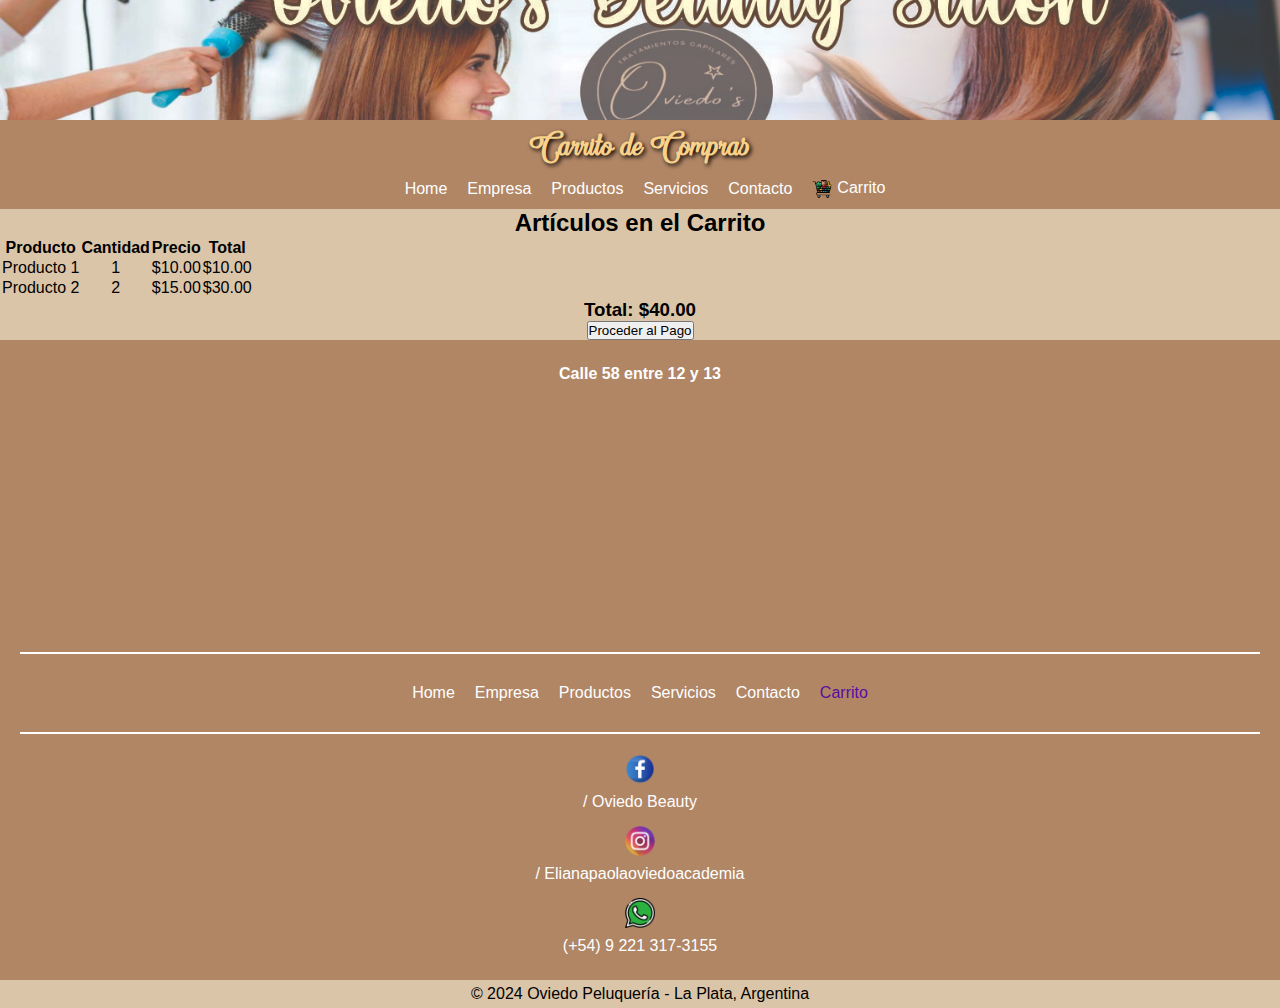
==== pages/carrito.html @ 3bc03f4c "PROYECTO HTML CSS JAVASCRIPT NUEVO" ====
<!DOCTYPE html>
<html lang="es">

<head>
    <meta charset="UTF-8">
    <meta name="viewport" content="width=device-width, initial-scale=1.0">
    <link rel="stylesheet" href="/public/CSS/styles.css">
    <title>Carrito de Compras</title>
</head>

<body>
    <header>
        <!-- imagen de cabecera -->
    </header>
    
    <main>
        
        <div class="cabe">
            <h1>Carrito de Compras</h1>
            <nav>
                <ul>
                    <li><a href="/">Home</a></li>
                    <li><a href="/pages/empresa.html">Empresa</a></li>
                    <li><a href="/pages/productos.html">Productos</a></li>
                    <li><a href="/pages/servicios.html">Servicios</a></li>
                    <li><a href="/pages/contacto.html">Contacto</a></li>
                    <li><img src="/public/IMG/icons/nav/carrito.png" alt=""><a href="/pages/carrito.html">Carrito</a></li>
                </ul>
            </nav>
        </div>

        <h2>Artículos en el Carrito</h2>
        <table>
            <thead>
                <tr>
                    <th>Producto</th>
                    <th>Cantidad</th>
                    <th>Precio</th>
                    <th>Total</th>
                </tr>
            </thead>
            <tbody>
                <tr>
                    <td>Producto 1</td>
                    <td>1</td>
                    <td>$10.00</td>
                    <td>$10.00</td>
                </tr>
                <tr>
                    <td>Producto 2</td>
                    <td>2</td>
                    <td>$15.00</td>
                    <td>$30.00</td>
                </tr>
                <!-- Más productos -->
            </tbody>
        </table>
        <h3>Total: $40.00</h3>
        <button>Proceder al Pago</button>
    </main>

    <footer>

        <div class="gps">
            <strong>
                <p>Calle 58 entre 12 y 13</p>
            </strong>
            <iframe
                src="https://www.google.com/maps/embed?pb=!1m14!1m8!1m3!1d3271.8385876105513!2d-57.9199!3d-34.9105!3m2!1i1024!2i768!4f13.1!3m3!1m2!1s0x95a2e881e2488039%3A0x8a1f74ae228fbd78!2sC.%2058%2012%2013%2C%20B1900BQY%20La%20Plata%2C%20Provincia%20de%20Buenos%20Aires%2C%20Argentina!5e0!3m2!1ses!2suy!4v1734359955094!5m2!1ses!2suy"></iframe>
        </div>

        <hr>

        <div class="paginas">
            <ul>
                <li><a href="/">Home</a></li>
                <li><a href="/pages/empresa.html">Empresa</a></li>
                <li><a href="/pages/productos.html">Productos</a></li>
                <li><a href="/pages/servicios.html">Servicios</a></li>
                <li><a href="/pages/contacto.html">Contacto</a></li>
                <li><a class="selec" href="/pages/carrito.html">Carrito</a></li>
            </ul>
        </div>

        <hr>

        <div class="links">
            <div class="face">
                <a href=""><img src="/public/IMG/icons/facebook.png" alt="face"></a>
                <p>/ Oviedo Beauty</p>
            </div>

            <div class="insta">
                <a href="https://instabio.cc/Elianapaolaoviedoacademia"><img src="/public/IMG/icons/instagram.png"
                        alt="insta"></a>
                <p>/ Elianapaolaoviedoacademia</p>
            </div>

            <div class="what">
                <img src="/public/IMG/icons/whatsapp.png" alt="what">
                <p>(+54) 9 221 317-3155</p>
            </div>
        </div>

    </footer>
    <p>&copy; 2024 Oviedo Peluquería - La Plata, Argentina</p>

</body>

</html>
---- public/CSS/styles.css ----
* {
    margin: 0%;
    padding: 0%;
    box-sizing: border-box;
}

@font-face {
    font-family: "h1";
    src: url("/public/FONT/Merry\ Holiday.ttf");
}

body {
    background-color: rgb(219, 197, 168);
    font-family: Arial, sans-serif;
    margin: 0;
    padding: 0;
    text-align: center;
}
body p {
    padding: 5px;
}

/* ------------------ IMAGEN DE CABECERA ------------------  */

header {
    background-image: url("/public/IMG/head.jpg");
    background-size: cover;
    background-position: center;
    background-repeat: no-repeat;
    color: rgb(255, 196, 0);
    padding: 60px;
    height: auto;
}

@media (max-width: 560px)  {
    header {
        background-size: cover;
        background-position: top;
        padding: 20px;
        height: auto;
    }
}

/* ----------------------- NAV -------------------------- */

main .cabe {
    width: 100%;
    height: auto;
    background-color: #9e6946af;
    
}

main .cabe h1 {
    font-family: "h1";
    text-align: center;
    color: rgb(248, 210, 138);
    text-shadow: 2px 2px 4px black;
    padding: 5px;
}

main .cabe nav ul {
    display: flex;
    flex-wrap: wrap;
    list-style-type: none;
    padding-left: 30px;
    padding-bottom: 10px;
    align-items: center;
    text-align: center;
    justify-content: center;
}

main .cabe nav ul li {
    margin-right: 20px;
}

main .cabe nav ul li img {
    width: 20px;
    margin-right: 5px; 
    vertical-align: middle; 
}

main .cabe nav ul li a {
    color: white;
    text-decoration: none;
}

main .cabe nav ul li a:hover {
    color: rgb(231, 29, 14);
    font-size: 20px;
    font-weight: bolder;
}


/* ------------------------ FOOTER -------------------------  */

footer {

    text-align: center;
    align-items: center;
    justify-content: space-between;
    padding: 20px ;
    background-color: #9e6946af;
    color: white;
    position: relative;
    bottom: 0;
    width: 100%;
    height: auto;
}

@media (max-width: 768px) {
    footer {
        flex-direction: column; 
        text-align: center; 
        align-items: center; 
    }

    footer .gps,
    footer .paginas,
    footer .links {
        width: 100%; 
    }
}

footer hr {
    width: 100%; 
    border: none; 
    height: 2px; 
    background-color: white; 
    margin: 20px 0; 
}

footer .gps iframe {
    max-width: 320px;
    height: auto;
    aspect-ratio: 4 / 3;
    border: 0;
}

@media (max-width: 768px) {
    footer .gps iframe {
        max-width: 100%; 
    }
}

footer .paginas {
    display: flex;
    padding-top: 10px;
    flex-direction: column;
    justify-content: center;
    align-items: center;
}

footer .paginas ul{
    display: flex;
    flex-wrap: wrap;
    list-style: none;
    text-align: center;
    justify-content: center;
    gap: 20px;
}

footer .paginas ul li {
    padding-bottom: 10px;
}

footer .paginas ul li .selec {
    color: rgb(89, 12, 161);
}

footer .paginas ul li a{
    color: white;
    text-decoration: none;
}

footer .paginas ul li a:hover{
    color: red;
}

footer .links {
    display: flex;
    flex-direction: column;
    gap: 10px;
}

footer .links .face img, .insta img, .what img {
    height: 30px;
}

footer .links .face, .insta, .what {
    gap: 5px;
    align-items: center;
}
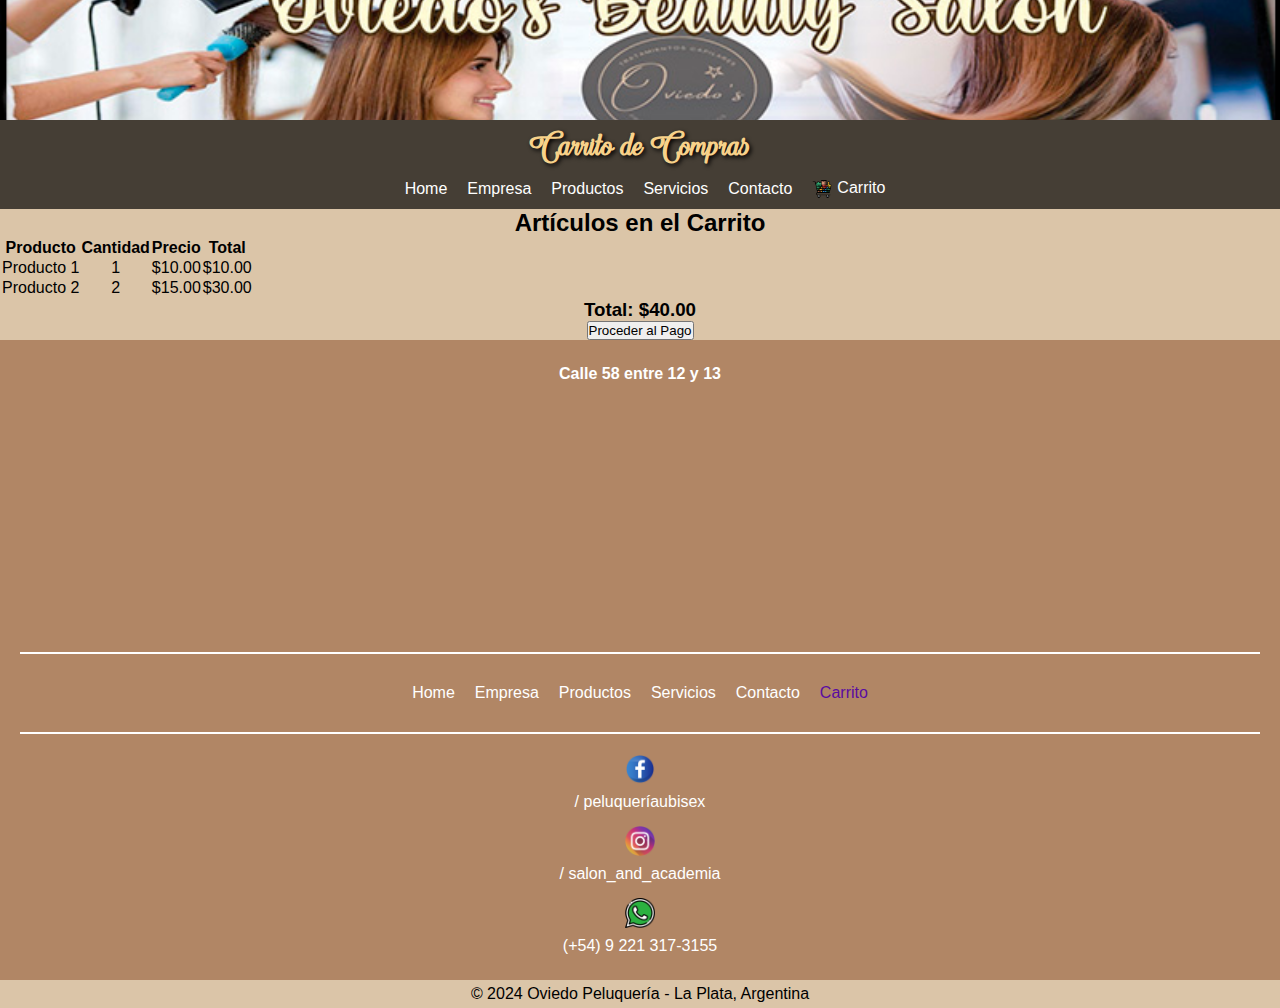
==== commit cda7b825: "PROYECTO HTML CSS JAVASCRIPT NUEVO" ====
--- a/pages/carrito.html
+++ b/pages/carrito.html
@@ -87,13 +87,12 @@
         <div class="links">
             <div class="face">
                 <a href=""><img src="/public/IMG/icons/facebook.png" alt="face"></a>
-                <p>/ Oviedo Beauty</p>
+                <p>/ peluqueríaubisex</p>
             </div>
 
             <div class="insta">
-                <a href="https://instabio.cc/Elianapaolaoviedoacademia"><img src="/public/IMG/icons/instagram.png"
-                        alt="insta"></a>
-                <p>/ Elianapaolaoviedoacademia</p>
+                <a href="https://instabio.cc/salon_and_academia"><img src="/public/IMG/icons/instagram.png" alt="insta"></a>
+                <p>/ salon_and_academia</p>
             </div>
 
             <div class="what">
--- a/public/CSS/styles.css
+++ b/public/CSS/styles.css
@@ -7,6 +7,11 @@
 @font-face {
     font-family: "h1";
     src: url("/public/FONT/Merry\ Holiday.ttf");
+}
+
+@font-face {
+    font-family: "h3";
+    src: url("/public/FONT/Heyam.ttf");
 }
 
 body {
@@ -46,7 +51,7 @@
 main .cabe {
     width: 100%;
     height: auto;
-    background-color: #9e6946af;
+    background-color: #000000af;
     
 }
 
@@ -90,11 +95,125 @@
     font-weight: bolder;
 }
 
+ /* ------------------------------- SLIDER ------------------------------------------------ */
+
+main .slider {
+    width: 100%;
+    height: auto;
+    margin: auto;
+    overflow: hidden;
+}
+
+main .slider .slider-track {
+    display: flex;
+    animation: scroll 40s linear infinite;
+    -webkit-animation: scroll 40s linear infinite;
+    width: calc(200px * 14);
+}
+
+main .slider .slide {
+    width: 200px;
+}
+
+main .slider .slide img {
+    width: 100%;
+}
+
+@keyframes scroll{
+    0% {
+        transform: translateX(0);
+        -webkit-transform: translateX(0);
+    }
+    100% {
+        -webkit-transform: translateX(calc(-200px * 7));
+        transform: translateX(calc(-200px * 7));
+    }
+}
+
+/* --------------------------------- MAIN PAGINA HOME (1) ---------------------- */
+
+main .container {
+    display: flex;
+    flex-wrap: wrap;
+    width: 100%;
+    height: auto;
+    display: flex;
+    text-align: center;
+    justify-content: space-around;
+    gap: 10px;
+}
+
+main .container .card {
+    display: flex;
+    flex-direction: column;
+    flex-wrap: wrap;
+    width: 220px;
+    height: auto;
+    border-style: groove;
+    margin: 20px;
+    box-shadow: 2px 2px 4px black;
+    overflow: hidden;
+}
+
+main .container .card img {
+    width: 220px;
+}
+
+main .promocion {
+    width: 100%;
+    height: auto;
+    display: flex;
+    flex-direction: column;
+    text-align: center;
+    justify-content: center;
+    align-items: flex-end;
+    box-sizing: border-box;
+    background-color: rgba(119, 88, 66, 0.692);
+}
+
+main .promocion img {
+    max-width: 100%;
+    height: auto;
+    object-fit: contain;
+}
+
+main .promocion h3 {
+    padding-top: 20px;
+    font-family: "h3";
+    font-size: 40px;
+    color: rgb(255, 174, 0);
+    text-shadow: 2px 2px 8px rgb(0, 0, 0);
+}
+
+
+
+
+
+
+
+
+
+
+
+
+
+
+
+
+
+
+
+
+
+
+
+
+
+
 
 /* ------------------------ FOOTER -------------------------  */
 
 footer {
-
     text-align: center;
     align-items: center;
     justify-content: space-between;
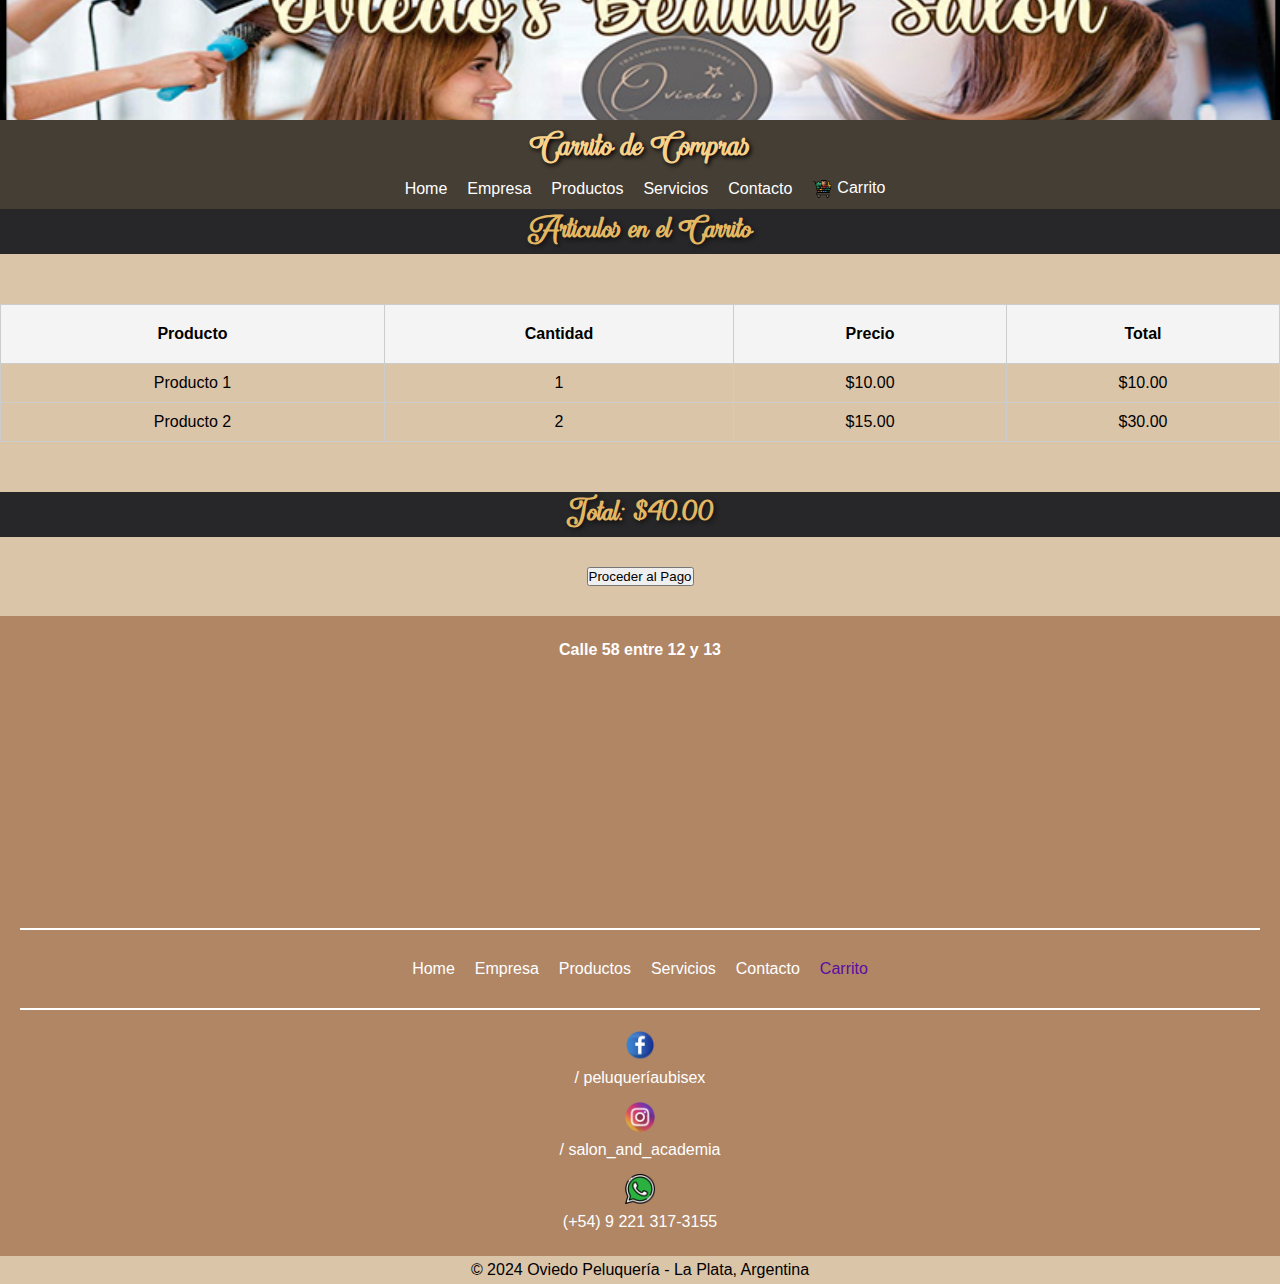
==== commit 2542dae8: "PROYECTO HTML CSS JAVASCRIPT NUEVO" ====
--- a/pages/carrito.html
+++ b/pages/carrito.html
@@ -30,6 +30,7 @@
         </div>
 
         <h2>Artículos en el Carrito</h2>
+
         <table>
             <thead>
                 <tr>
@@ -39,6 +40,7 @@
                     <th>Total</th>
                 </tr>
             </thead>
+
             <tbody>
                 <tr>
                     <td>Producto 1</td>
@@ -52,10 +54,12 @@
                     <td>$15.00</td>
                     <td>$30.00</td>
                 </tr>
-                <!-- Más productos -->
+
             </tbody>
+
         </table>
-        <h3>Total: $40.00</h3>
+        
+        <h3 class="total">Total: $40.00</h3>
         <button>Proceder al Pago</button>
     </main>
 
--- a/public/CSS/styles.css
+++ b/public/CSS/styles.css
@@ -21,6 +21,7 @@
     padding: 0;
     text-align: center;
 }
+
 body p {
     padding: 5px;
 }
@@ -37,7 +38,7 @@
     height: auto;
 }
 
-@media (max-width: 560px)  {
+@media (max-width: 560px) {
     header {
         background-size: cover;
         background-position: top;
@@ -52,7 +53,7 @@
     width: 100%;
     height: auto;
     background-color: #000000af;
-    
+
 }
 
 main .cabe h1 {
@@ -80,8 +81,8 @@
 
 main .cabe nav ul li img {
     width: 20px;
-    margin-right: 5px; 
-    vertical-align: middle; 
+    margin-right: 5px;
+    vertical-align: middle;
 }
 
 main .cabe nav ul li a {
@@ -95,7 +96,7 @@
     font-weight: bolder;
 }
 
- /* ------------------------------- SLIDER ------------------------------------------------ */
+/* ------------------------------- SLIDER ------------------------------------------------ */
 
 main .slider {
     width: 100%;
@@ -119,11 +120,12 @@
     width: 100%;
 }
 
-@keyframes scroll{
+@keyframes scroll {
     0% {
         transform: translateX(0);
         -webkit-transform: translateX(0);
     }
+
     100% {
         -webkit-transform: translateX(calc(-200px * 7));
         transform: translateX(calc(-200px * 7));
@@ -166,7 +168,7 @@
     flex-direction: column;
     text-align: center;
     justify-content: center;
-    align-items: flex-end;
+    align-items: center;
     box-sizing: border-box;
     background-color: rgba(119, 88, 66, 0.692);
 }
@@ -185,31 +187,113 @@
     text-shadow: 2px 2px 8px rgb(0, 0, 0);
 }
 
-
-
-
-
-
-
-
-
-
-
-
-
-
-
-
-
-
-
-
-
-
-
-
-
-
+/* --------------------------------- PRODUCTOS PAGINA (3) ---------------------- */
+
+main h3 {
+    font-family: "h1";
+    font-weight: bold;
+    font-size: 29px;
+    color: rgb(228, 183, 99);
+    text-shadow: 2px 2px 4px rgb(17, 17, 17);
+    background-color: rgb(39, 39, 41);
+}
+
+main h2 {
+    font-family: "h1";
+}
+
+main .container .producto {
+    margin: 10px;
+    display: flex;
+    flex-direction: column;
+    text-align: center;
+    max-width: 150px;
+    height: auto;
+    border-style: groove;
+    box-shadow: 2px 2px 5px black;
+    overflow: hidden;
+}
+
+main .container .producto img {
+    width: 150px;
+}
+
+main .container .producto button {
+    margin-top: auto;
+    margin-bottom: 10px;
+}
+
+main .container-info {
+    display: flex;
+    width: 100%;
+    height: auto;
+    background-color: rgb(23, 37, 37);
+}
+
+main .container-info span {
+    padding: 20px;
+    color: aliceblue;
+}
+
+/* --------------------------------- CONTACTO PAGINA (5) ---------------------- */
+main h2 {
+    font-weight: bold;
+    font-size: 29px;
+    color: rgb(228, 183, 99);
+    text-shadow: 2px 2px 4px rgb(17, 17, 17);
+    background-color: rgb(39, 39, 41);
+    margin-bottom: 20px;
+}
+
+main form {
+    display: flex;
+    flex-direction: column;
+    width: 100%;
+    height: auto;
+    justify-content: center;
+    text-align: center;
+    align-items: center;
+    padding-bottom: 20px;
+}
+
+main form textarea {
+    margin: 15px;
+    width: 350px;
+    height: 150px;
+    resize: none;
+    border: 1px solid #ccc;
+    box-shadow: 0px 4px 6px rgba(0, 0, 0, 0)
+}
+
+main form input {
+    margin: 10px;
+}
+
+/* --------------------------------- CARRITOS PAGINA (6) ---------------------- */
+
+main table {
+    width: 100%; 
+    border-collapse: collapse; 
+    margin: 50px auto; 
+    text-align: center; 
+}
+
+main table thead th {
+    text-align: center; 
+    padding: 20px 10px; 
+    background-color: #f4f4f4; 
+    border: 1px solid #ccc; 
+}
+
+main table tbody  td {
+        text-align: center; 
+    padding: 10px; 
+    border: 1px solid #ccc; 
+}
+
+main button {
+    margin: 30px;
+}
 
 /* ------------------------ FOOTER -------------------------  */
 
@@ -217,7 +301,7 @@
     text-align: center;
     align-items: center;
     justify-content: space-between;
-    padding: 20px ;
+    padding: 20px;
     background-color: #9e6946af;
     color: white;
     position: relative;
@@ -228,24 +312,24 @@
 
 @media (max-width: 768px) {
     footer {
-        flex-direction: column; 
-        text-align: center; 
-        align-items: center; 
+        flex-direction: column;
+        text-align: center;
+        align-items: center;
     }
 
     footer .gps,
     footer .paginas,
     footer .links {
-        width: 100%; 
+        width: 100%;
     }
 }
 
 footer hr {
-    width: 100%; 
-    border: none; 
-    height: 2px; 
-    background-color: white; 
-    margin: 20px 0; 
+    width: 100%;
+    border: none;
+    height: 2px;
+    background-color: white;
+    margin: 20px 0;
 }
 
 footer .gps iframe {
@@ -257,7 +341,7 @@
 
 @media (max-width: 768px) {
     footer .gps iframe {
-        max-width: 100%; 
+        max-width: 100%;
     }
 }
 
@@ -269,7 +353,7 @@
     align-items: center;
 }
 
-footer .paginas ul{
+footer .paginas ul {
     display: flex;
     flex-wrap: wrap;
     list-style: none;
@@ -286,12 +370,12 @@
     color: rgb(89, 12, 161);
 }
 
-footer .paginas ul li a{
+footer .paginas ul li a {
     color: white;
     text-decoration: none;
 }
 
-footer .paginas ul li a:hover{
+footer .paginas ul li a:hover {
     color: red;
 }
 
@@ -301,11 +385,15 @@
     gap: 10px;
 }
 
-footer .links .face img, .insta img, .what img {
+footer .links .face img,
+.insta img,
+.what img {
     height: 30px;
 }
 
-footer .links .face, .insta, .what {
+footer .links .face,
+.insta,
+.what {
     gap: 5px;
     align-items: center;
-}
+}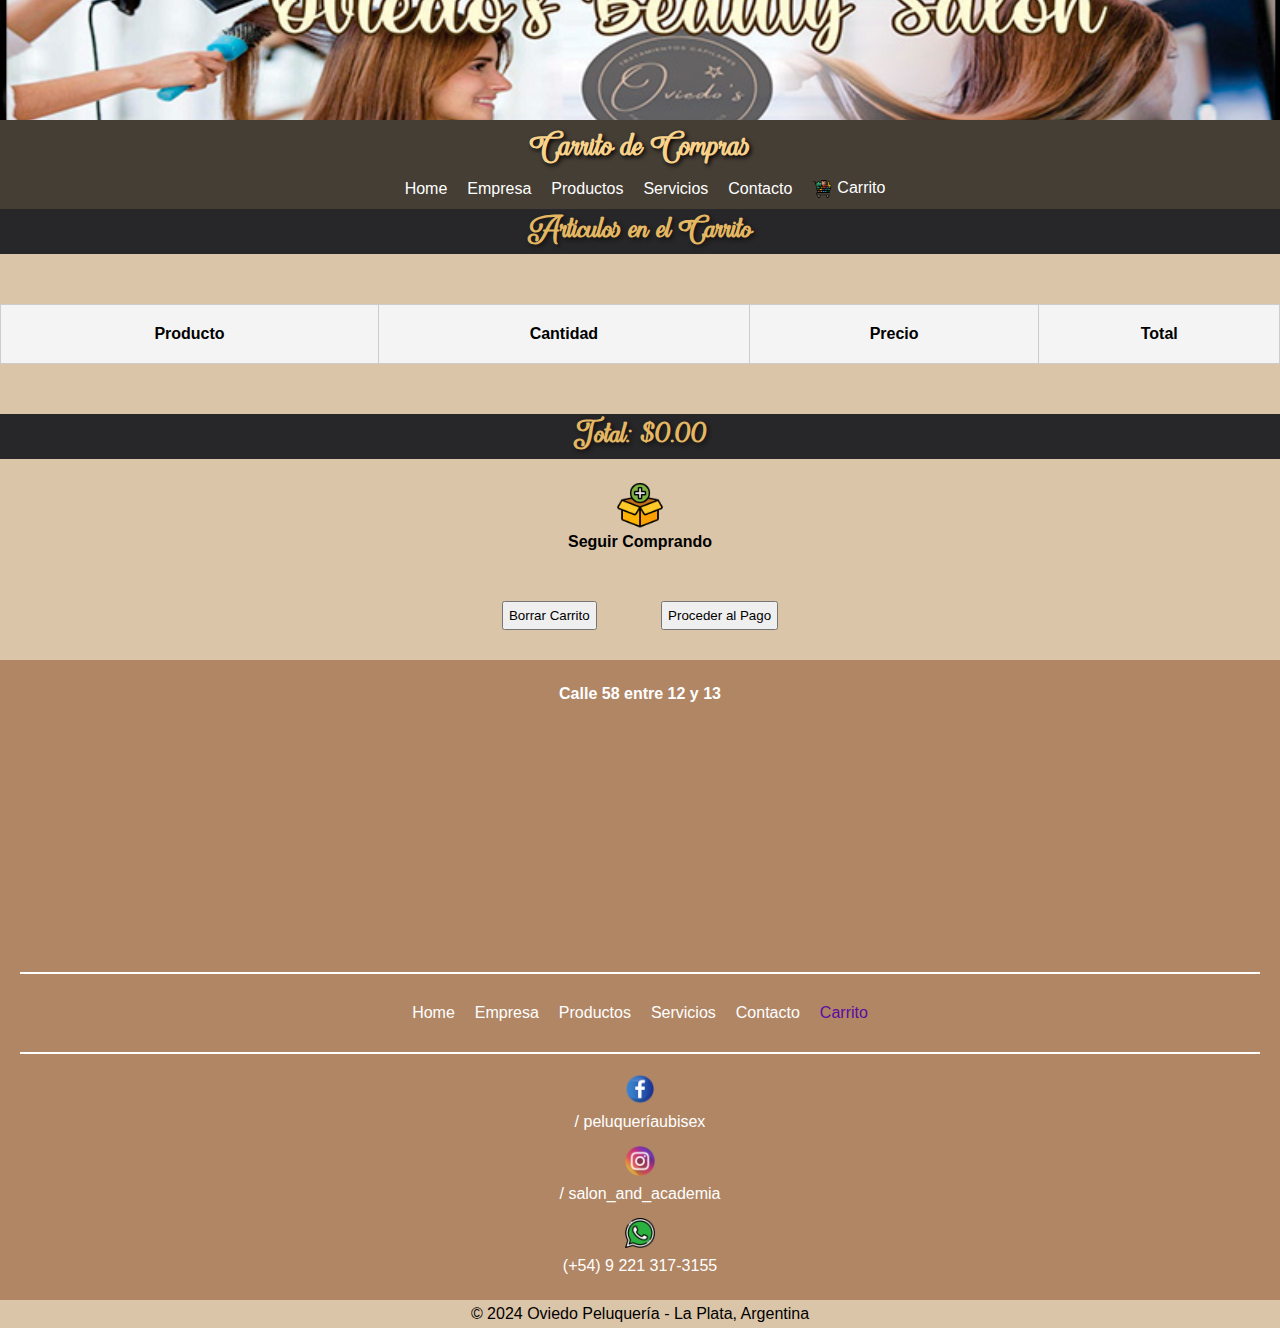
==== commit 534a8898: "PROYECTO HTML CSS Y JAVASCRIPT NUEVO" ====
--- a/pages/carrito.html
+++ b/pages/carrito.html
@@ -60,6 +60,13 @@
         </table>
         
         <h3 class="total">Total: $40.00</h3>
+        
+        <div class="carrito">
+            <a href="/pages/productos.html"><img src="/public/IMG/icons/agregar.png" alt="agregar"></a>
+            <strong>Seguir Comprando</strong>
+        </div>
+
+        <button>Borrar Carrito</button>
         <button>Proceder al Pago</button>
     </main>
 
@@ -107,7 +114,7 @@
 
     </footer>
     <p>&copy; 2024 Oviedo Peluquería - La Plata, Argentina</p>
-
+<script src="/public/JS/carrito.js"></script>
 </body>
 
 </html>--- a/public/CSS/styles.css
+++ b/public/CSS/styles.css
@@ -96,6 +96,20 @@
     font-weight: bolder;
 }
 
+main .cabe div {
+    display: flex;
+    justify-content: center;
+    color: #d8975b;
+    text-shadow: 2px 2px 4px black;
+    padding-bottom: 5px;
+}
+
+main .cabe div #contador {
+    padding-left: 5px;
+    font-weight: bolder;
+    color: #f4f4f4;
+}
+
 /* ------------------------------- SLIDER ------------------------------------------------ */
 
 main .slider {
@@ -221,6 +235,13 @@
 main .container .producto button {
     margin-top: auto;
     margin-bottom: 10px;
+    padding: 5px;
+}
+
+main .container .producto button:hover {
+    background-color: goldenrod;
+    color: rgb(0, 0, 0);
+    font-weight: bolder;
 }
 
 main .container-info {
@@ -235,6 +256,21 @@
     color: aliceblue;
 }
 
+main .carrito {
+    display: flex;
+    flex-direction: column;
+    text-align: center;
+    align-items: center;
+    padding: 20px;
+}
+
+main .carrito img {
+    width: 50px;
+}
+
+main .carrito img:hover {
+    width: 80px;
+}
 /* --------------------------------- CONTACTO PAGINA (5) ---------------------- */
 main h2 {
     font-weight: bold;
@@ -293,6 +329,13 @@
 
 main button {
     margin: 30px;
+    padding: 5px;
+}
+
+main button:hover {
+    background-color: goldenrod;
+    color: rgb(0, 0, 0);
+    font-weight: bolder;
 }
 
 /* ------------------------ FOOTER -------------------------  */
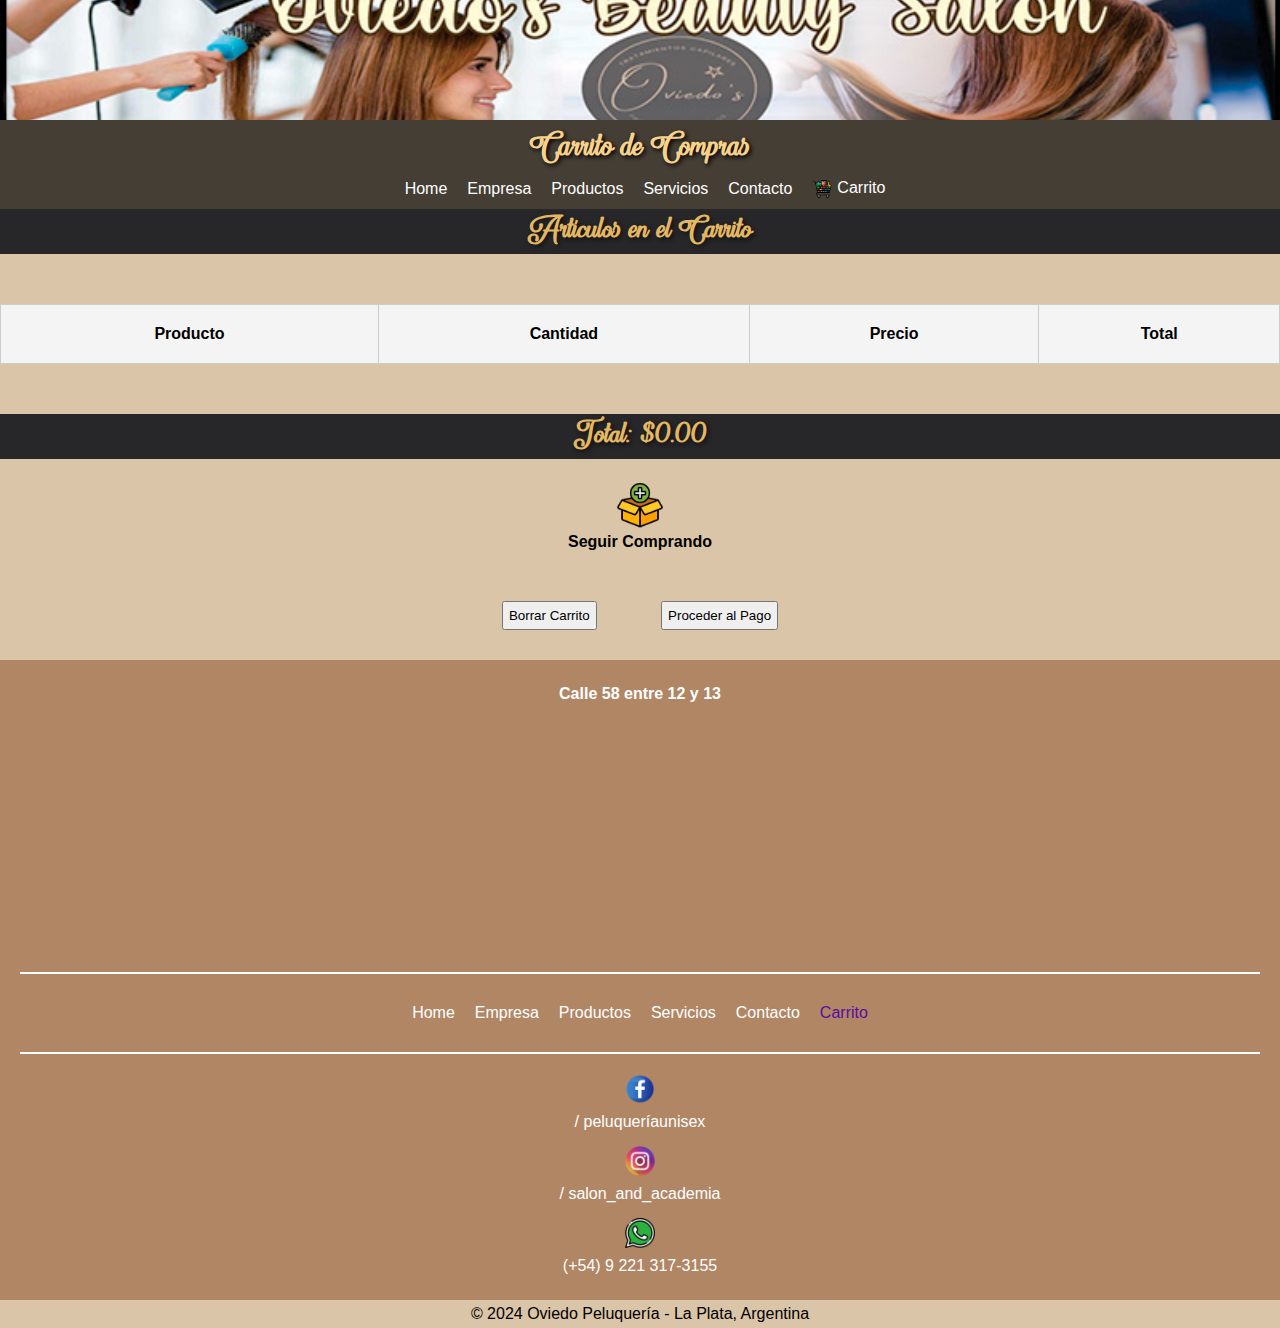
==== commit 430dd317: "PROYECTO HTML CSS Y JAVASCRIPT NUEVO" ====
--- a/pages/carrito.html
+++ b/pages/carrito.html
@@ -98,7 +98,7 @@
         <div class="links">
             <div class="face">
                 <a href=""><img src="/public/IMG/icons/facebook.png" alt="face"></a>
-                <p>/ peluqueríaubisex</p>
+                <p>/ peluqueríaunisex</p>
             </div>
 
             <div class="insta">
--- a/public/CSS/styles.css
+++ b/public/CSS/styles.css
@@ -200,6 +200,40 @@
     color: rgb(255, 174, 0);
     text-shadow: 2px 2px 8px rgb(0, 0, 0);
 }
+
+/* --------------------------------- EMPRESA PAGINA (2) ---------------------- */
+
+main .info-local {
+    margin: 20px;
+}
+
+main .fotos {
+    display: flex;
+    padding-top: 20px;
+    justify-content: center;
+    flex-wrap: wrap;
+    text-align: center;
+    width: 100%;
+    height: auto;
+    gap: 20px;
+}
+
+main .fotos .card img {
+    width: 180px;
+}
+
+
+
+
+
+
+
+
+
+
+
+
+
 
 /* --------------------------------- PRODUCTOS PAGINA (3) ---------------------- */
 
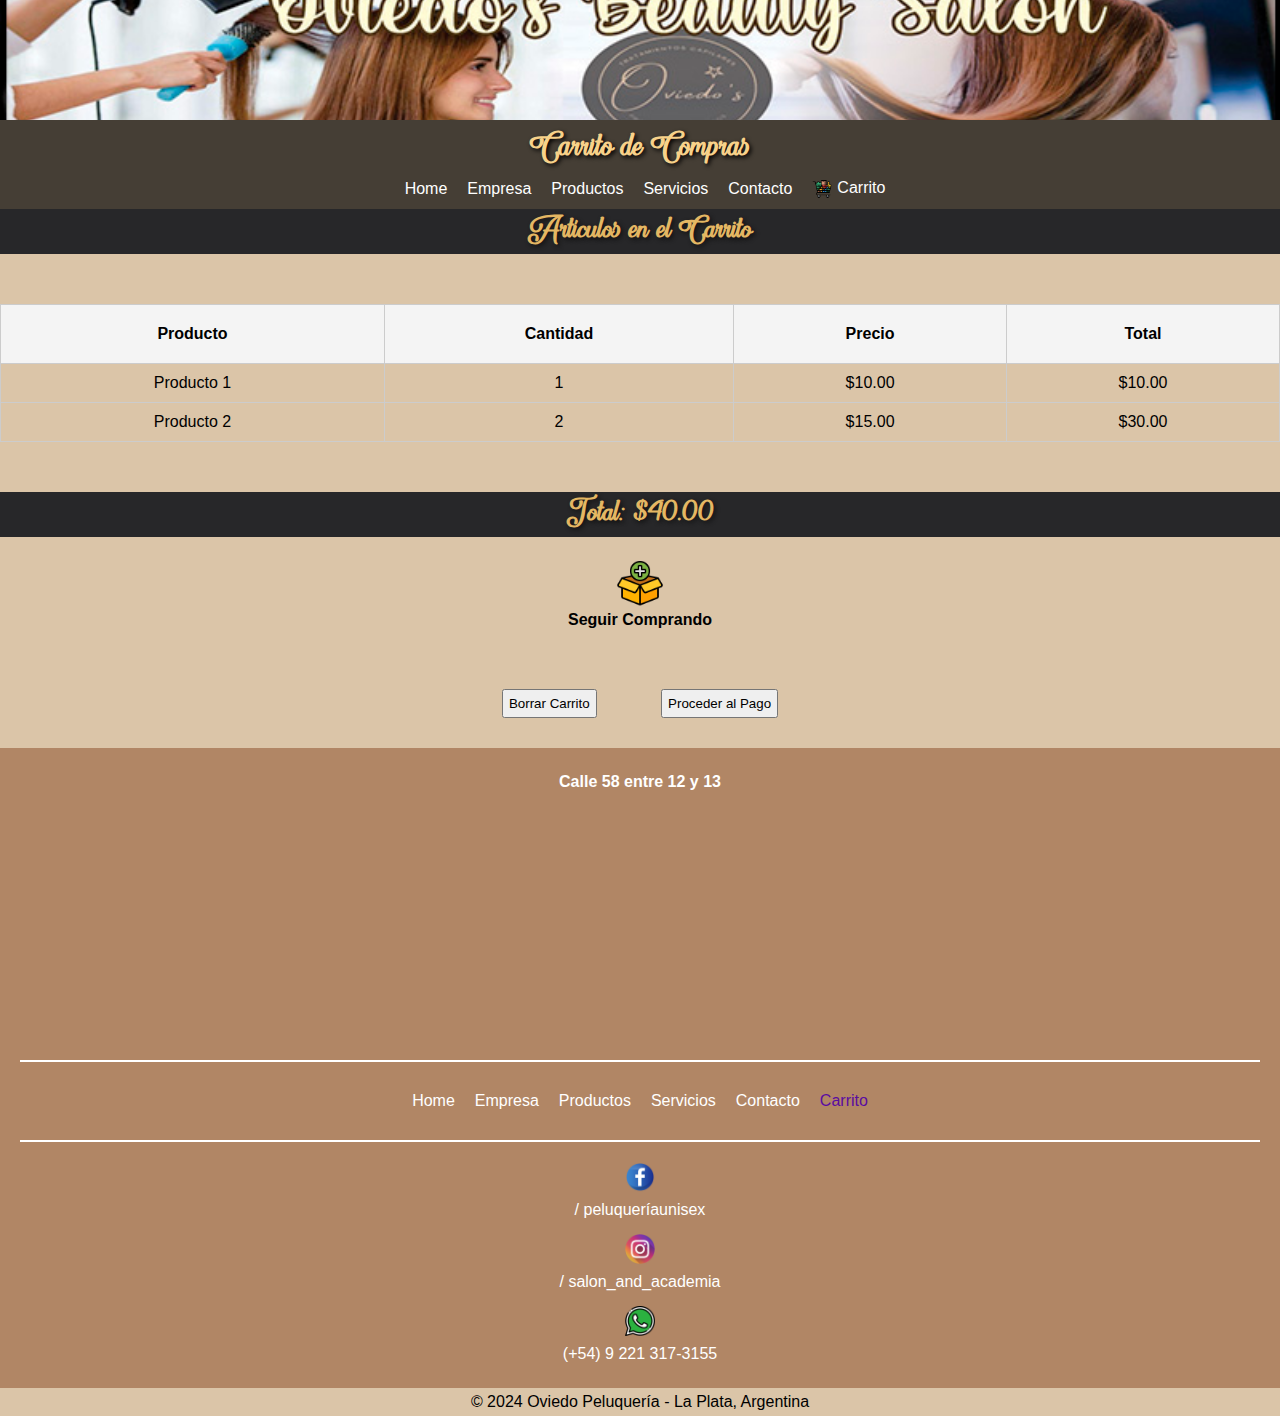
==== commit 4fa8383d: "PROYECTO HTML CSS JS NUEVO" ====
--- a/pages/carrito.html
+++ b/pages/carrito.html
@@ -67,7 +67,7 @@
         </div>
 
         <button>Borrar Carrito</button>
-        <button>Proceder al Pago</button>
+        <button id="pagar">Proceder al Pago</button>
     </main>
 
     <footer>
--- a/public/CSS/styles.css
+++ b/public/CSS/styles.css
@@ -222,19 +222,6 @@
     width: 180px;
 }
 
-
-
-
-
-
-
-
-
-
-
-
-
-
 /* --------------------------------- PRODUCTOS PAGINA (3) ---------------------- */
 
 main h3 {
@@ -305,7 +292,143 @@
 main .carrito img:hover {
     width: 80px;
 }
+
+
+/* --------------------------------- SERVICIOS PAGINA (4) ---------------------- */
+
+main .ofrecidos {
+    padding: 0%;
+    margin: 0%;
+}
+
+main .service-info {
+    display: flex;
+    margin-top: 5px;
+    flex-direction: column;
+    justify-content: center;
+    text-align: center;
+    align-items: center;
+    flex-wrap: wrap;
+}
+
+main .service-info div {
+    display: flex;
+}
+
+main .service-info div h4 {
+    max-width: 100%;
+    padding: 10px;
+    height: 30px;
+    text-align: center;
+}
+
+main .service-info div img {
+    height: 50px;
+    margin-right: 5px;
+    
+}
+
+main .service-info .peluqueria {
+    display: flex;
+    align-items: center;
+    justify-content: center;
+    width: 100%;
+    height: 100px;
+    background-image: url("/public/IMG/servicios/pelu.png");
+    background-repeat: no-repeat;
+    background-size: cover;
+    margin-bottom: 10px;
+    overflow: hidden;
+}
+
+main .service-info .manicura {
+    display: flex;
+    align-items: center;
+    justify-content: center;
+    width: 100%;
+    height: 100px;
+    background-image: url("/public/IMG/servicios/mani.png");
+    background-repeat: no-repeat;
+    background-size: cover;
+    margin-bottom: 10px;
+    overflow: hidden;
+}
+
+main .service-info .depilacion {
+    display: flex;
+    align-items: center;
+    justify-content: center;
+    width: 100%;
+    height: 100px;
+    background-image: url("/public/IMG/servicios/depi.png");
+    background-repeat: no-repeat;
+    background-size: cover;
+    margin-bottom: 10px;
+    overflow: hidden;
+}
+
+main .service-info .peluqueria span strong, .manicura span strong, .depilacion span strong{
+    color: #0a0a0a;
+    text-shadow: 2px 2px 5px rgb(255, 255, 255);
+}
+
+main .cursos {
+    display: flex;
+    width: 100%;
+    height: auto;
+    flex-wrap: wrap;
+    justify-content: center;
+    align-items: center;
+    text-align: center;
+    padding-bottom: 5px;
+}
+
+main .cursos .info-cursos {
+    width: 100%;
+    height: auto;
+    padding: 10px;
+    background: #4b4949;
+}
+
+main .cursos .info-cursos span {
+    width: 100%;
+    color: #f4f4f4;
+    font-weight: bolder;
+}
+
+main .cursos .barberia {
+    display: flex;
+    flex-wrap: wrap;
+    width: 100%;
+    height: auto;
+    background-color: #4b4141c4;
+    gap: 15px;
+    text-align: center;
+    justify-content: center;
+    overflow: hidden;
+}
+
+main .cursos .barberia img {
+    max-width: 450px;
+}
+
+main .cursos .barberia .barberia-info {
+    display: flex;
+    flex-direction: column;
+    padding: 20px;
+    text-align: start;
+}
+main .cursos .barberia .barberia-info  p, strong, span {
+    padding: 0%;
+    padding-bottom: 10px;
+}
+
+main .cursos .barberia .barberia-info strong {
+    text-align: center;
+}
+
 /* --------------------------------- CONTACTO PAGINA (5) ---------------------- */
+
 main h2 {
     font-weight: bold;
     font-size: 29px;
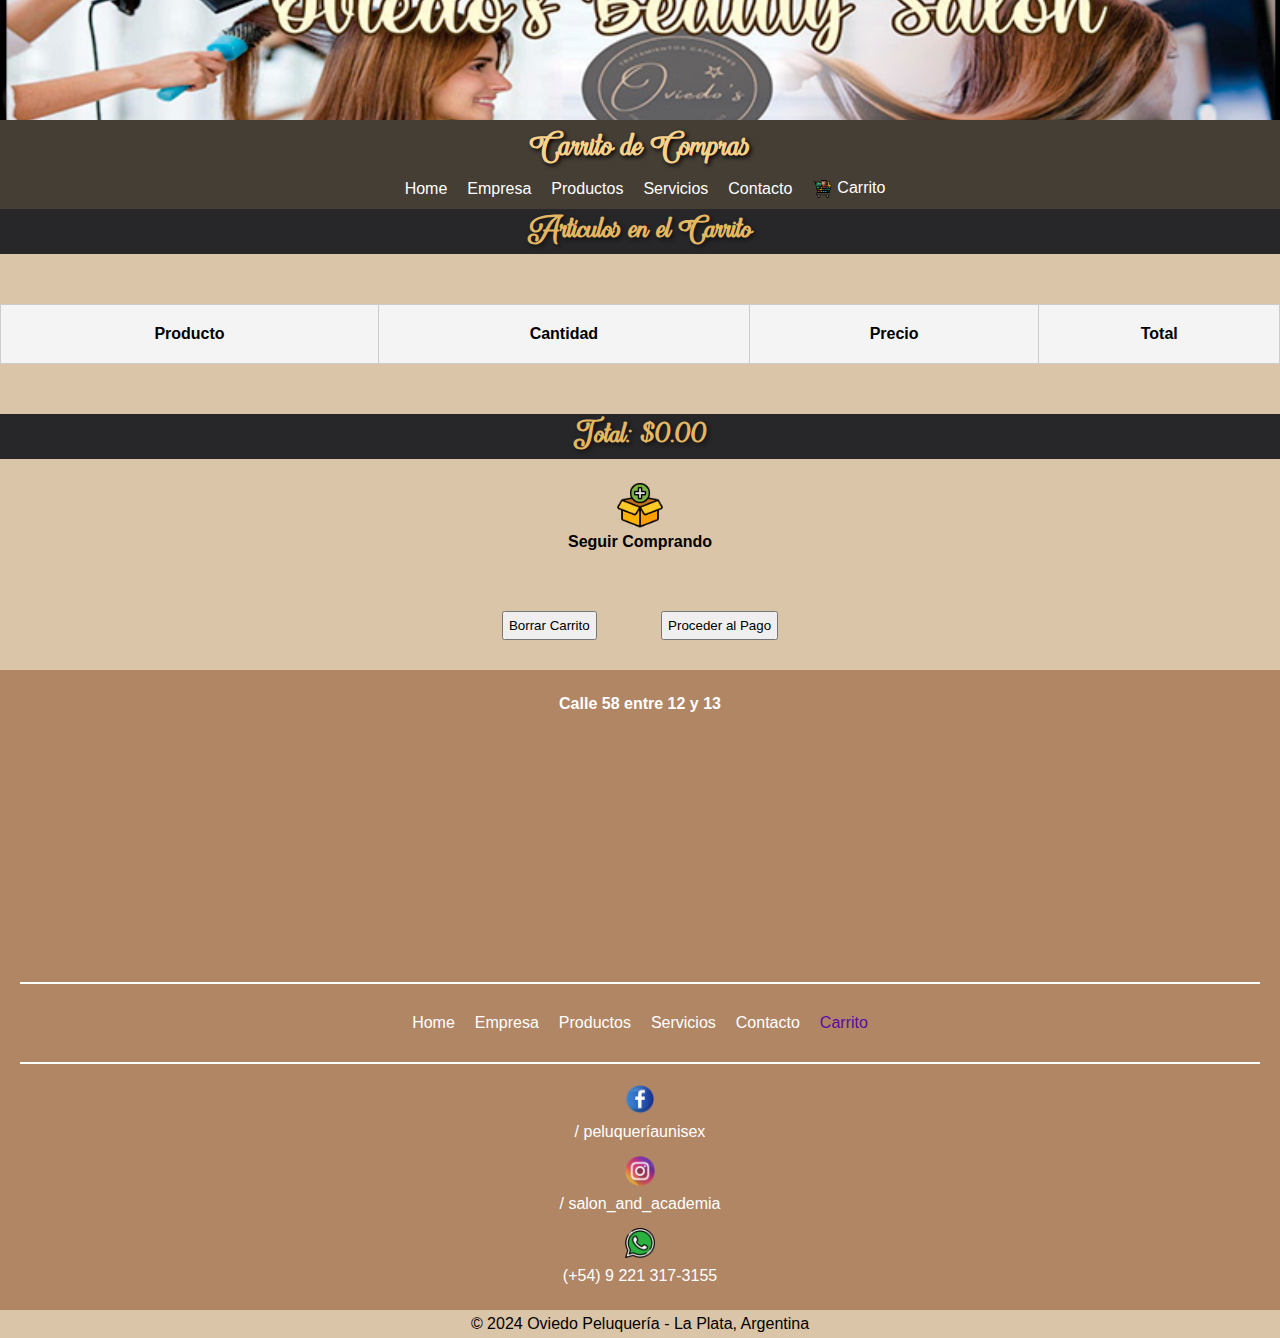
==== commit 3eca93d9: "PROYECTO HTML CSS JS NUEVO" ====
--- a/pages/carrito.html
+++ b/pages/carrito.html
@@ -66,7 +66,7 @@
             <strong>Seguir Comprando</strong>
         </div>
 
-        <button>Borrar Carrito</button>
+        <button id="borrar">Borrar Carrito</button>
         <button id="pagar">Proceder al Pago</button>
     </main>
 
